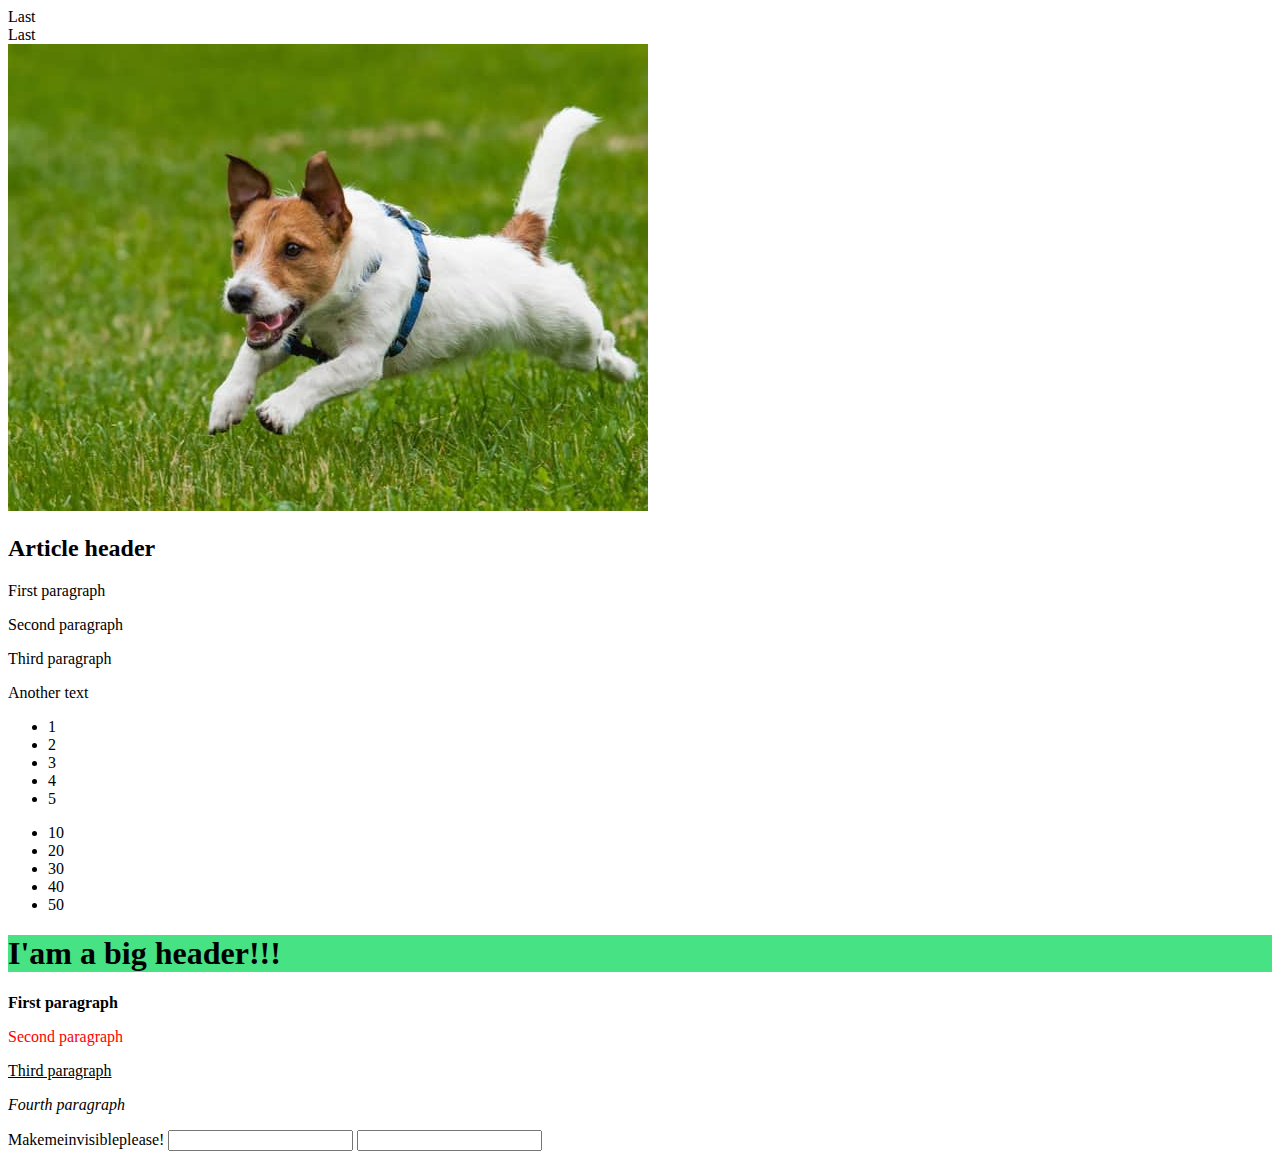
==== Homework6/index.html @ 4d5572b8 "Homework6" ====
<!DOCTYPE html>
<html lang="en">
  <head>
    <meta charset="UTF-8" />
    <meta http-equiv="X-UA-Compatible" content="IE=edge" />
    <meta name="viewport" content="width=device-width, initial-scale=1.0" />
    <title>Homework6</title>
    <link rel="stylesheet" href="style.css" />
  </head>
  <body>
    <!--  task 1 -->
    <!--1-->
    <div id="test">First</div>
    <script>
      document.querySelector("div").innerHTML = "Last";
    </script>
    <!--2-->
    <div id="tests">First</div>
    <script>
      document.getElementById("tests").innerHTML = "Last";
    </script>

    <!--  task 2 -->
    <img class="image" src="dog.jpg" alt="dog" />
    <script>
      function change() {
        document.getElementsByClassName("image").src = "cat.jpg";
      }
      alert(document.getElementsByClassName("image").src);
    </script>

    <!--  task 3 -->
    <h2>Article header</h2>
    <div id="text2">
      <p>First paragraph</p>
      <p>Second paragraph</p>
      <p>Third paragraph</p>
    </div>
    <p>Another text</p>
    <script>
      let arrPrg = document.getElementById("text2").querySelectorAll("p");
      for (let i = 0; i < arrPrg.length; i++) {
        alert(`Selector text ${i}: ${arrPrg[i].innerHTML}`);
      }
    </script>

    <!--  task  4 -->
    <!--1-->
    <ul id="list">
      <li>1</li>
      <li>2</li>
      <li>3</li>
      <li>4</li>
      <li>5</li>
    </ul>
    <script>
      let listnum = document.getElementById("list").children;
      alert(listnum[0].innerHTML);
      alert(listnum[4].innerHTML);
      alert(listnum[1].innerHTML);
      alert(listnum[3].innerHTML);
      alert(listnum[2].innerHTML);
    </script>
    <!--2-->
    <ul id="list2">
      <li>10</li>
      <li>20</li>
      <li>30</li>
      <li>40</li>
      <li>50</li>
    </ul>
    <script>
      alert(document.getElementById("list2").firstElementChild.innerHTML);
      alert(document.getElementById("list2").lastElementChild.innerHTML);
      alert(
        document.getElementById("list2").firstElementChild.nextElementSibling
          .innerHTML
      );
      alert(
        document.getElementById("list2").lastElementChild.previousElementSibling
          .innerHTML
      );
      alert(document.getElementById("list2").children[2].innerHTML);
    </script>

    <!--  task  5 -->
    <h1>I'am a big header!!!</h1>
    <div id="myDiv">
      <p>First paragraph</p>
      <p>Second paragraph</p>
      <p>Third paragraph</p>
      <p>Fourth paragraph</p>
    </div>
    <ul id="myList">
      <li>Make</li>
      <li>me</li>
      <li>horizontal!</li>
    </ul>
    <span>Make me invisible, please!</span>
    <script>
      document.querySelector("h1").style.background = "hsl(144, 73%, 58%)";
      let mDiv = document.getElementById("myDiv").querySelectorAll("p");
      mDiv[0].style.fontWeight = "700";
      mDiv[1].style.color = "red";
      mDiv[2].style.textDecoration = "underline";
      mDiv[3].style.fontStyle = "italic";
      document.getElementById("myList").style.display = "none";
      document.getElementById("myList").nextElementSibling.innerHTML =
        "Makemeinvisibleplease!";
    </script>

    <!--  task  6 -->
    <!-- 2)	Поміняти значення 1-го і 2-го інпутів місцями.  ще це лишилось
       -->

    <input type="text" id="input1" value="Text1" />
    <input type="text" id="input2" value="Text2" />
    <script>
      document.getElementById("input1").value = prompt(
        "My first message: ",
        ""
      );
      document.getElementById("input2").value = prompt(
        "My second message: ",
        ""
      );
    </script>

    <!--  task  7 -->
    <!--Напишіть скріпт, який за допомогою засобів DOM створить для порожньої HTML-сторінки таку структуру з тегів і їх атрибутів.
	  	
 -->

    <!-- <main class="mainClass check item">
      <div id="myDiv2">
        <p>First paragraph</p>
      </div>
    </main> -->

    <!-- <script>
      let main = document.body.lastElementChild.insertAdjacentHTML(
        "afterend",
        "<main></main>"
      );
      main.insertAdjacentHTML("afterbegin", "<div></div>");
      main.className = "mainClass check item";
     
      main.div.id = "myDiv2";
      let p1 = document.createElement("p");
      myDiv2.prepend(p1);
      p1.innerHTML = "First paragraph";
    </script>
    <script src="lesson6.js"></script> -->
  </body>
</html>
---- Homework6/style.css ----
.green {
    color: hsl(144, 73%, 58%);
    text-decoration: line-through;
    display: ;
 
}
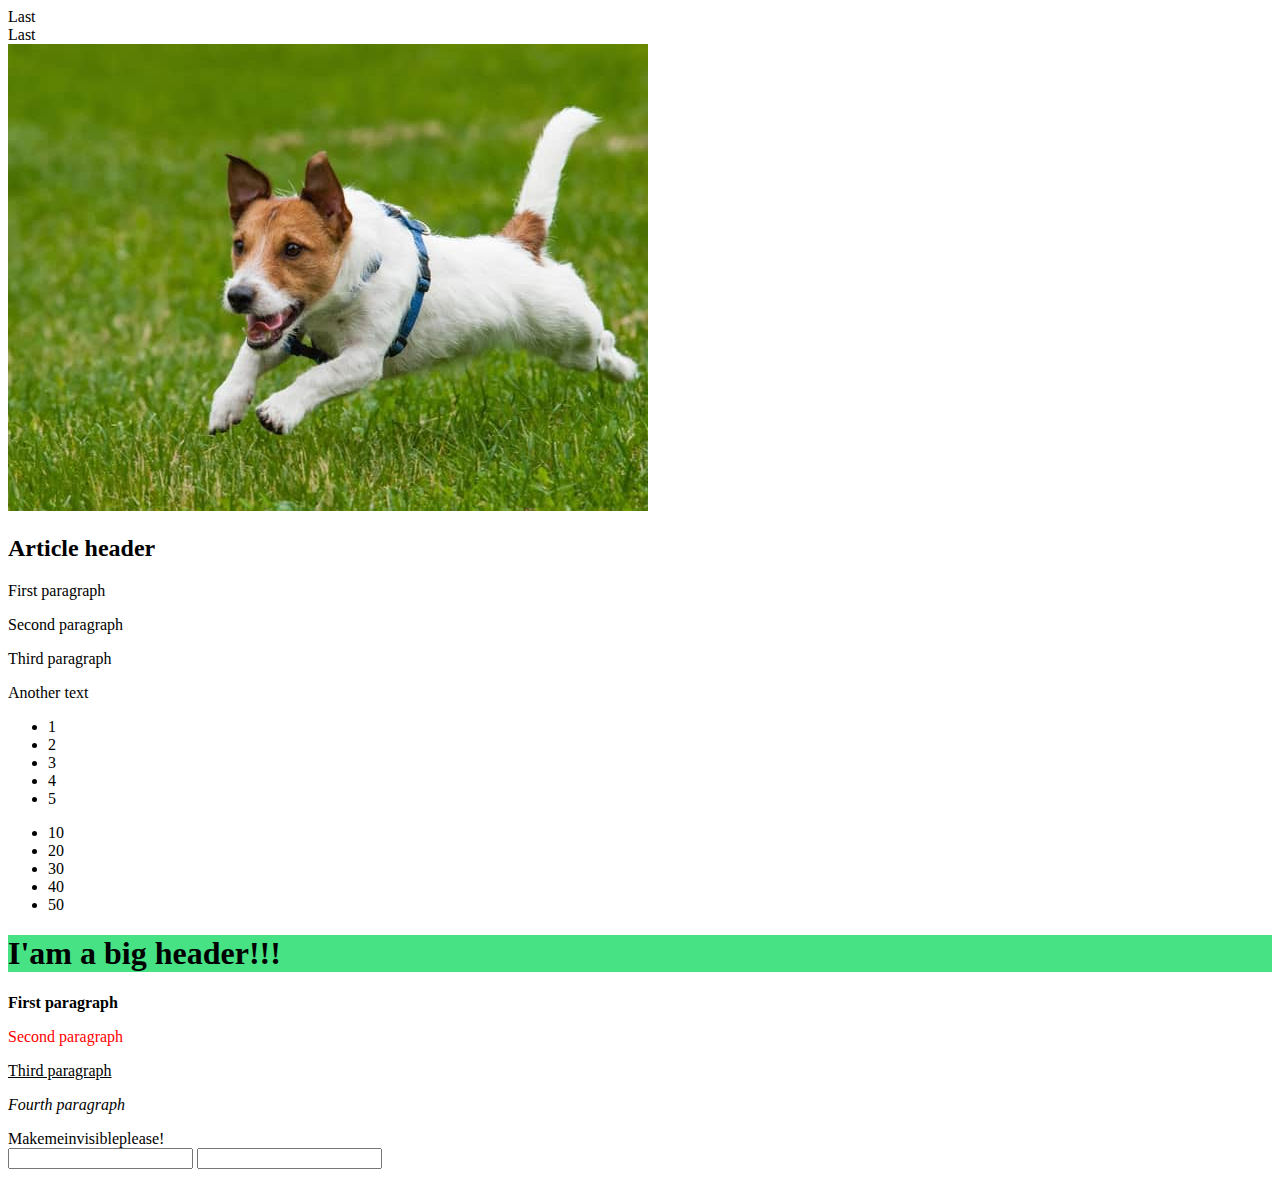
==== commit 4cc4af9b: "Homework6" ====
--- a/Homework6/index.html
+++ b/Homework6/index.html
@@ -112,19 +112,20 @@
     <!--  task  6 -->
     <!-- 2)	Поміняти значення 1-го і 2-го інпутів місцями.  ще це лишилось
        -->
-
-    <input type="text" id="input1" value="Text1" />
-    <input type="text" id="input2" value="Text2" />
-    <script>
-      document.getElementById("input1").value = prompt(
-        "My first message: ",
-        ""
-      );
-      document.getElementById("input2").value = prompt(
-        "My second message: ",
-        ""
-      );
-    </script>
+    <div>
+      <input type="text" id="input1" value="Text1" />
+      <input type="text" id="input2" value="Text2" />
+      <script>
+        document.getElementById("input1").value = prompt(
+          "My first message: ",
+          ""
+        );
+        document.getElementById("input2").value = prompt(
+          "My second message: ",
+          ""
+        );
+      </script></div>
+    
 
     <!--  task  7 -->
     <!--Напишіть скріпт, який за допомогою засобів DOM створить для порожньої HTML-сторінки таку структуру з тегів і їх атрибутів.
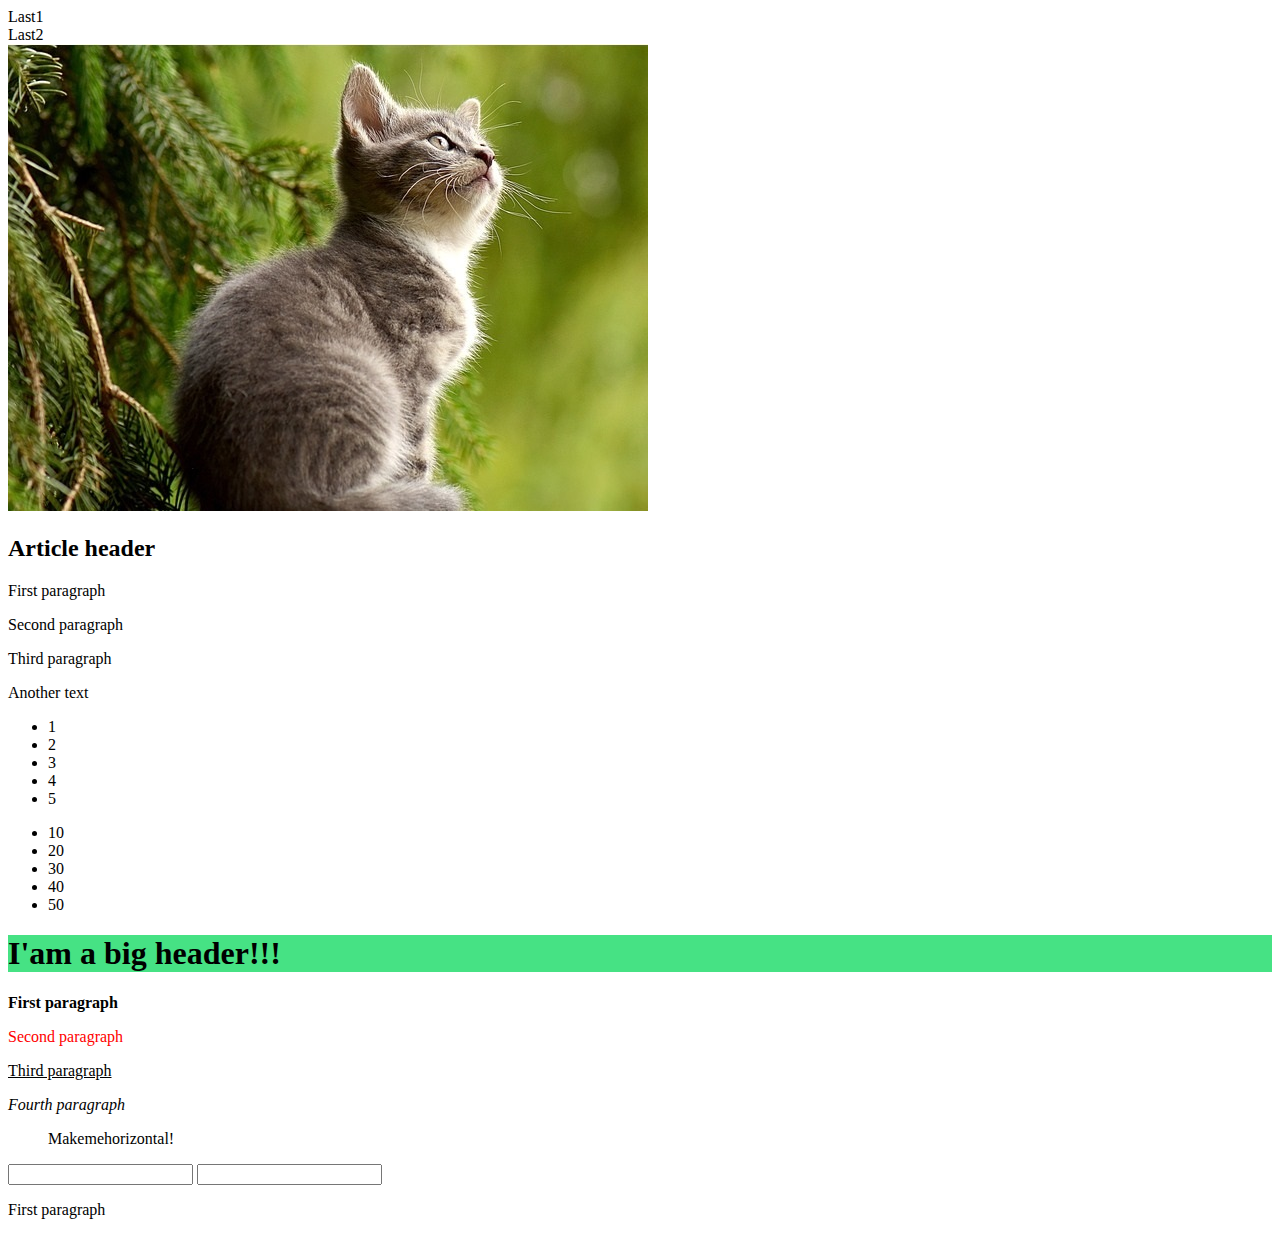
==== commit ef27a1d1: "Homework6" ====
--- a/Homework6/index.html
+++ b/Homework6/index.html
@@ -5,31 +5,18 @@
     <meta http-equiv="X-UA-Compatible" content="IE=edge" />
     <meta name="viewport" content="width=device-width, initial-scale=1.0" />
     <title>Homework6</title>
-    <link rel="stylesheet" href="style.css" />
   </head>
   <body>
-    <!--  task 1 -->
+    <!-------------------------------- task 1 -->
     <!--1-->
     <div id="test">First</div>
-    <script>
-      document.querySelector("div").innerHTML = "Last";
-    </script>
     <!--2-->
     <div id="tests">First</div>
-    <script>
-      document.getElementById("tests").innerHTML = "Last";
-    </script>
-
-    <!--  task 2 -->
-    <img class="image" src="dog.jpg" alt="dog" />
-    <script>
-      function change() {
-        document.getElementsByClassName("image").src = "cat.jpg";
-      }
-      alert(document.getElementsByClassName("image").src);
-    </script>
-
-    <!--  task 3 -->
+    
+    <!-------------------------------- task 2 -->
+    <img class="image" src="dog.jpg" alt="" />
+    
+    <!-------------------------------- task 3 -->
     <h2>Article header</h2>
     <div id="text2">
       <p>First paragraph</p>
@@ -37,14 +24,8 @@
       <p>Third paragraph</p>
     </div>
     <p>Another text</p>
-    <script>
-      let arrPrg = document.getElementById("text2").querySelectorAll("p");
-      for (let i = 0; i < arrPrg.length; i++) {
-        alert(`Selector text ${i}: ${arrPrg[i].innerHTML}`);
-      }
-    </script>
-
-    <!--  task  4 -->
+    
+    <!--------------------------------  task  4 -->
     <!--1-->
     <ul id="list">
       <li>1</li>
@@ -53,14 +34,7 @@
       <li>4</li>
       <li>5</li>
     </ul>
-    <script>
-      let listnum = document.getElementById("list").children;
-      alert(listnum[0].innerHTML);
-      alert(listnum[4].innerHTML);
-      alert(listnum[1].innerHTML);
-      alert(listnum[3].innerHTML);
-      alert(listnum[2].innerHTML);
-    </script>
+   
     <!--2-->
     <ul id="list2">
       <li>10</li>
@@ -69,21 +43,8 @@
       <li>40</li>
       <li>50</li>
     </ul>
-    <script>
-      alert(document.getElementById("list2").firstElementChild.innerHTML);
-      alert(document.getElementById("list2").lastElementChild.innerHTML);
-      alert(
-        document.getElementById("list2").firstElementChild.nextElementSibling
-          .innerHTML
-      );
-      alert(
-        document.getElementById("list2").lastElementChild.previousElementSibling
-          .innerHTML
-      );
-      alert(document.getElementById("list2").children[2].innerHTML);
-    </script>
-
-    <!--  task  5 -->
+    
+    <!--------------------------------  task  5 -->
     <h1>I'am a big header!!!</h1>
     <div id="myDiv">
       <p>First paragraph</p>
@@ -97,60 +58,14 @@
       <li>horizontal!</li>
     </ul>
     <span>Make me invisible, please!</span>
-    <script>
-      document.querySelector("h1").style.background = "hsl(144, 73%, 58%)";
-      let mDiv = document.getElementById("myDiv").querySelectorAll("p");
-      mDiv[0].style.fontWeight = "700";
-      mDiv[1].style.color = "red";
-      mDiv[2].style.textDecoration = "underline";
-      mDiv[3].style.fontStyle = "italic";
-      document.getElementById("myList").style.display = "none";
-      document.getElementById("myList").nextElementSibling.innerHTML =
-        "Makemeinvisibleplease!";
-    </script>
-
-    <!--  task  6 -->
-    <!-- 2)	Поміняти значення 1-го і 2-го інпутів місцями.  ще це лишилось
-       -->
+    
+    <!---------------------------------  task  6 -->
     <div>
       <input type="text" id="input1" value="Text1" />
       <input type="text" id="input2" value="Text2" />
-      <script>
-        document.getElementById("input1").value = prompt(
-          "My first message: ",
-          ""
-        );
-        document.getElementById("input2").value = prompt(
-          "My second message: ",
-          ""
-        );
-      </script></div>
-    
-
-    <!--  task  7 -->
-    <!--Напишіть скріпт, який за допомогою засобів DOM створить для порожньої HTML-сторінки таку структуру з тегів і їх атрибутів.
-	  	
- -->
-
-    <!-- <main class="mainClass check item">
-      <div id="myDiv2">
-        <p>First paragraph</p>
-      </div>
-    </main> -->
-
-    <!-- <script>
-      let main = document.body.lastElementChild.insertAdjacentHTML(
-        "afterend",
-        "<main></main>"
-      );
-      main.insertAdjacentHTML("afterbegin", "<div></div>");
-      main.className = "mainClass check item";
-     
-      main.div.id = "myDiv2";
-      let p1 = document.createElement("p");
-      myDiv2.prepend(p1);
-      p1.innerHTML = "First paragraph";
-    </script>
-    <script src="lesson6.js"></script> -->
+    </div> 
+    <!---------------------------------  task  7 -->
+   
+    <script src="lesson6.js"></script> 
   </body>
 </html>
